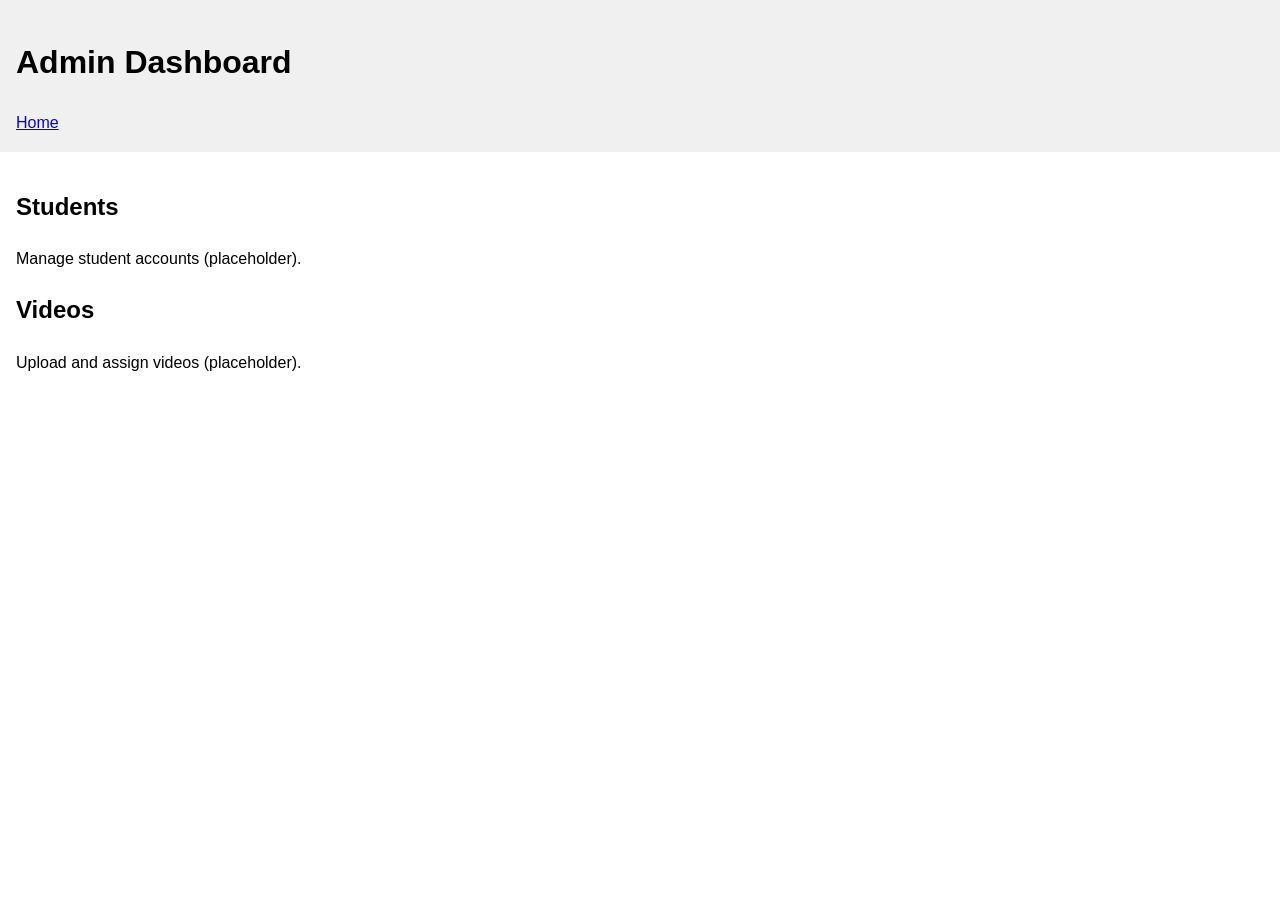
==== site/admin.html @ 2569556d "Add static prototype of coaching portal" ====
<!DOCTYPE html>
<html lang="en">
<head>
  <meta charset="UTF-8">
  <meta name="viewport" content="width=device-width, initial-scale=1.0">
  <title>Admin Dashboard - Coach Portal</title>
  <link rel="stylesheet" href="styles.css">
</head>
<body>
  <header>
    <h1>Admin Dashboard</h1>
    <nav><a href="index.html">Home</a></nav>
  </header>
  <main>
    <section>
      <h2>Students</h2>
      <p>Manage student accounts (placeholder).</p>
    </section>
    <section>
      <h2>Videos</h2>
      <p>Upload and assign videos (placeholder).</p>
    </section>
  </main>
</body>
</html>
---- site/styles.css ----
body {
  font-family: Arial, sans-serif;
  margin: 0;
  padding: 0;
  line-height: 1.6;
}
header, footer {
  background: #f0f0f0;
  padding: 1rem;
}
nav a {
  margin-right: 1rem;
}
main {
  padding: 1rem;
}
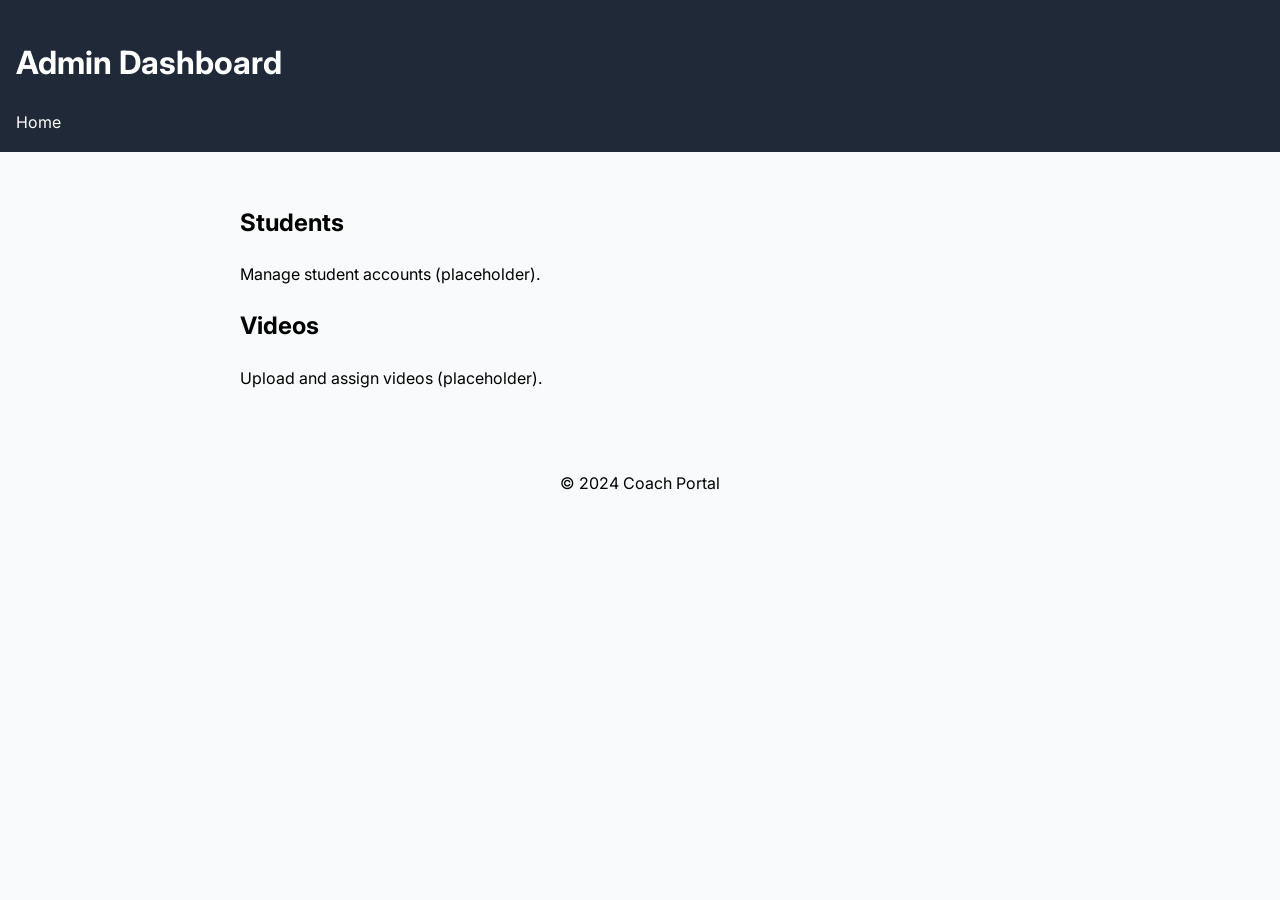
==== commit a732d042: "Enable background and gallery uploads" ====
--- a/site/admin.html
+++ b/site/admin.html
@@ -4,6 +4,7 @@
   <meta charset="UTF-8">
   <meta name="viewport" content="width=device-width, initial-scale=1.0">
   <title>Admin Dashboard - Coach Portal</title>
+  <link href="https://fonts.googleapis.com/css2?family=Inter:wght@400;600&display=swap" rel="stylesheet">
   <link rel="stylesheet" href="styles.css">
 </head>
 <body>
@@ -21,5 +22,8 @@
       <p>Upload and assign videos (placeholder).</p>
     </section>
   </main>
+  <footer>
+    <p>&copy; 2024 Coach Portal</p>
+  </footer>
 </body>
 </html>
--- a/site/styles.css
+++ b/site/styles.css
@@ -1,16 +1,59 @@
 body {
-  font-family: Arial, sans-serif;
+  font-family: 'Inter', sans-serif;
   margin: 0;
-  padding: 0;
   line-height: 1.6;
+  min-height: 100vh;
+  background: #f9fafb;
+  background-size: cover;
+  background-position: center;
 }
-header, footer {
-  background: #f0f0f0;
+
+header {
+  background: #1f2937;
+  color: #fff;
   padding: 1rem;
 }
-nav a {
+
+header nav a {
+  color: #fff;
   margin-right: 1rem;
+  text-decoration: none;
 }
+
 main {
+  padding: 2rem;
+  max-width: 800px;
+  margin: 0 auto;
+}
+
+.btn {
+  display: inline-block;
+  background: #2563eb;
+  color: #fff;
+  padding: 0.5rem 1rem;
+  border-radius: 0.375rem;
+  cursor: pointer;
+  margin-right: 0.5rem;
+}
+
+.btn input {
+  display: none;
+}
+
+.gallery {
+  display: flex;
+  flex-wrap: wrap;
+  gap: 1rem;
+  margin-top: 1rem;
+}
+
+.gallery img {
+  max-width: 150px;
+  border-radius: 0.5rem;
+}
+
+footer {
+  text-align: center;
   padding: 1rem;
 }
+
